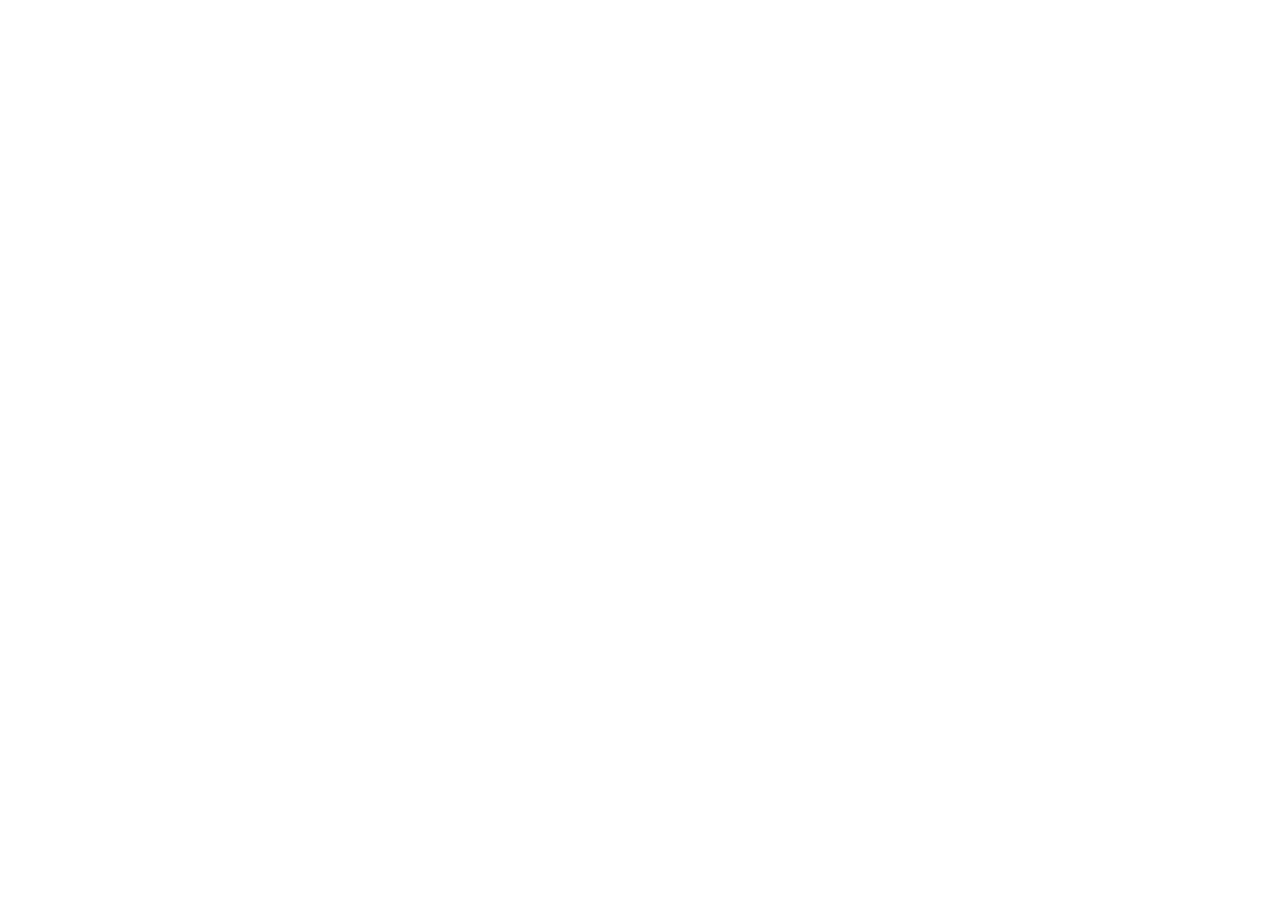
==== admin/index.html @ 6f90a0e0 "Add files via upload" ====
<!DOCTYPE html>
<html>
<head>
  <meta charset="utf-8" />
  <meta name="viewport" content="width=device-width, initial-scale=1.0" />
  <title>内容管理</title>
</head>
<body>
  <script src="https://unpkg.com/netlify-cms@^2.0.0/dist/netlify-cms.js"></script>
</body>
</html>
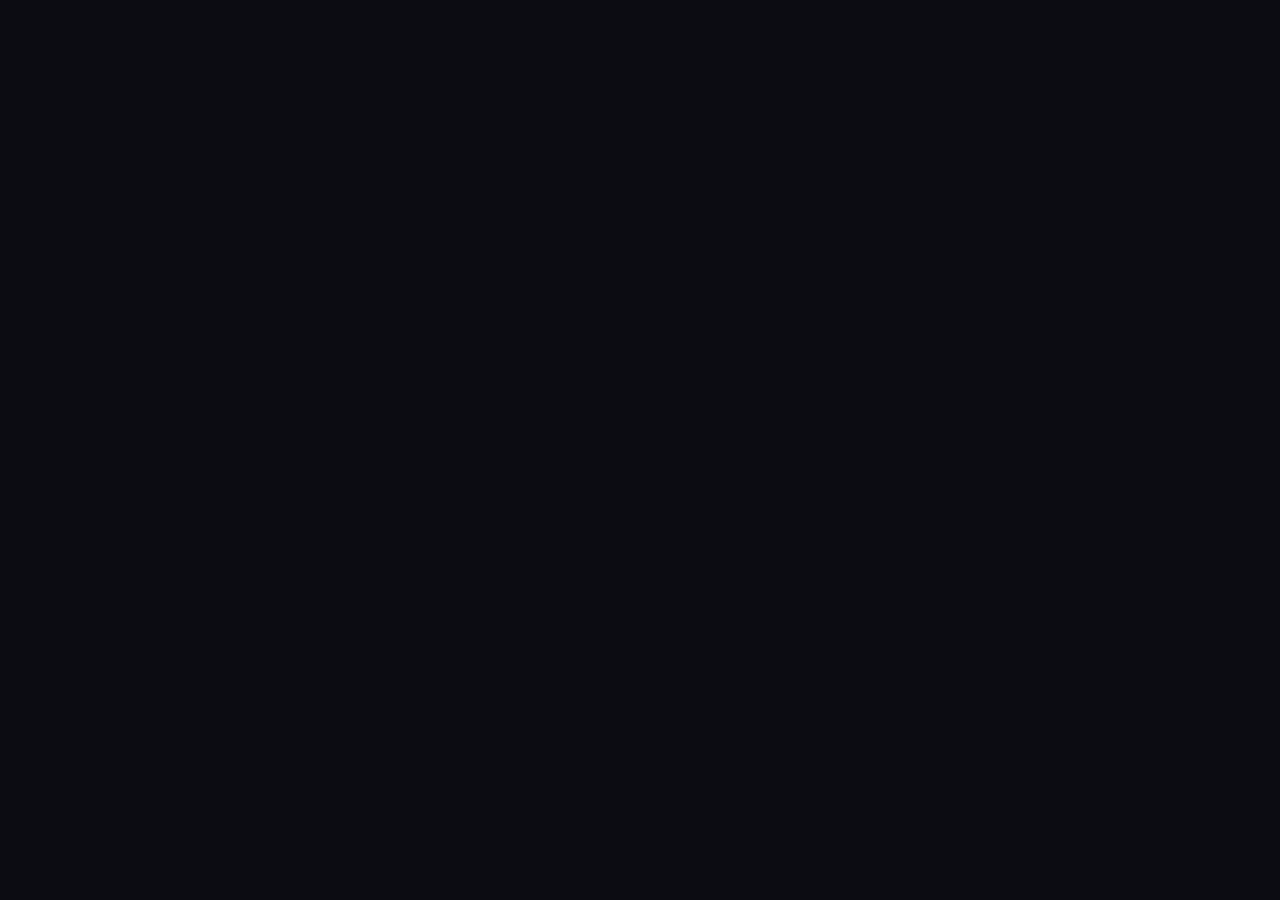
==== commit 5186e725: "Update index.html" ====
--- a/admin/index.html
+++ b/admin/index.html
@@ -1,11 +1,111 @@
 <!DOCTYPE html>
-<html>
+<html lang="zh-CN">
 <head>
   <meta charset="utf-8" />
   <meta name="viewport" content="width=device-width, initial-scale=1.0" />
-  <title>内容管理</title>
+  <title>内容管理 · 科技后台</title>
+  <style>
+    /* ===== Decap CMS 暗黑科技感后台（内嵌版） ===== */
+    :root {
+      --bg-primary: #0c0c12;
+      --bg-secondary: #16161f;
+      --border-color: #2a2a3c;
+      --accent: #00f2fe;
+      --accent2: #4facfe;
+      --text-primary: #e0e0f0;
+      --text-secondary: #9d9dbd;
+      --danger: #ff5e7e;
+      --radius: 8px;
+    }
+
+    body, [class*="Pane"], [class*="AppMain"], [class*="StyledAuthenticationPage"] {
+      background-color: var(--bg-primary) !important;
+      color: var(--text-primary) !important;
+      font-family: 'Inter', 'Segoe UI', 'PingFang SC', sans-serif !important;
+    }
+
+    [class*="Sidebar"], [class*="AppSidebar"] {
+      background-color: var(--bg-secondary) !important;
+      border-right: 1px solid var(--border-color) !important;
+    }
+
+    [class*="AppBar"], [class*="AppHeader"] {
+      background-color: var(--bg-secondary) !important;
+      border-bottom: 1px solid var(--border-color) !important;
+    }
+
+    [class*="Card"], [class*="Pane"], [class*="ControlPane"], [class*="Editor"] {
+      background-color: var(--bg-secondary) !important;
+      border: 1px solid var(--border-color) !important;
+      border-radius: var(--radius) !important;
+      box-shadow: 0 4px 20px rgba(0, 242, 254, 0.05) !important;
+    }
+
+    input, textarea, select, [class*="TextInput"], [class*="TextArea"], [class*="SelectContainer"] {
+      background-color: #1a1a28 !important;
+      border: 1px solid var(--border-color) !important;
+      color: var(--text-primary) !important;
+      border-radius: 6px !important;
+    }
+
+    input:focus, textarea:focus, select:focus {
+      border-color: var(--accent) !important;
+      box-shadow: 0 0 8px rgba(0, 242, 254, 0.3) !important;
+      outline: none !important;
+    }
+
+    button, [class*="Button"], [class*="btn"] {
+      background-color: #1f1f2e !important;
+      border: 1px solid var(--border-color) !important;
+      color: var(--text-primary) !important;
+      border-radius: 20px !important;
+      padding: 6px 16px !important;
+      transition: all 0.2s !important;
+    }
+
+    button:hover, [class*="Button"]:hover {
+      border-color: var(--accent) !important;
+      color: var(--accent) !important;
+      box-shadow: 0 0 12px rgba(0, 242, 254, 0.25) !important;
+    }
+
+    [class*="ButtonPrimary"], [class*="PublishButton"] {
+      background: linear-gradient(135deg, var(--accent), var(--accent2)) !important;
+      border: none !important;
+      color: #000 !important;
+      font-weight: bold !important;
+    }
+
+    label, [class*="FieldLabel"] {
+      color: var(--text-secondary) !important;
+      font-size: 0.85rem;
+      text-transform: uppercase;
+      letter-spacing: 0.05em;
+    }
+
+    [class*="ListCard"], [class*="ListItem"] {
+      background-color: #1a1a28 !important;
+      border: 1px solid var(--border-color) !important;
+      border-radius: var(--radius) !important;
+      margin-bottom: 8px !important;
+    }
+
+    [class*="SidebarLink"], [class*="NavLink"] {
+      color: var(--text-secondary) !important;
+    }
+
+    [class*="SidebarLink"]:hover, [class*="ActiveNavLink"] {
+      color: var(--accent) !important;
+      background: rgba(0, 242, 254, 0.05) !important;
+    }
+
+    ::-webkit-scrollbar { width: 8px; }
+    ::-webkit-scrollbar-track { background: var(--bg-primary); }
+    ::-webkit-scrollbar-thumb { background: var(--border-color); border-radius: 4px; }
+    ::-webkit-scrollbar-thumb:hover { background: var(--accent2); }
+  </style>
 </head>
 <body>
   <script src="https://unpkg.com/netlify-cms@^2.0.0/dist/netlify-cms.js"></script>
 </body>
-</html>+</html>
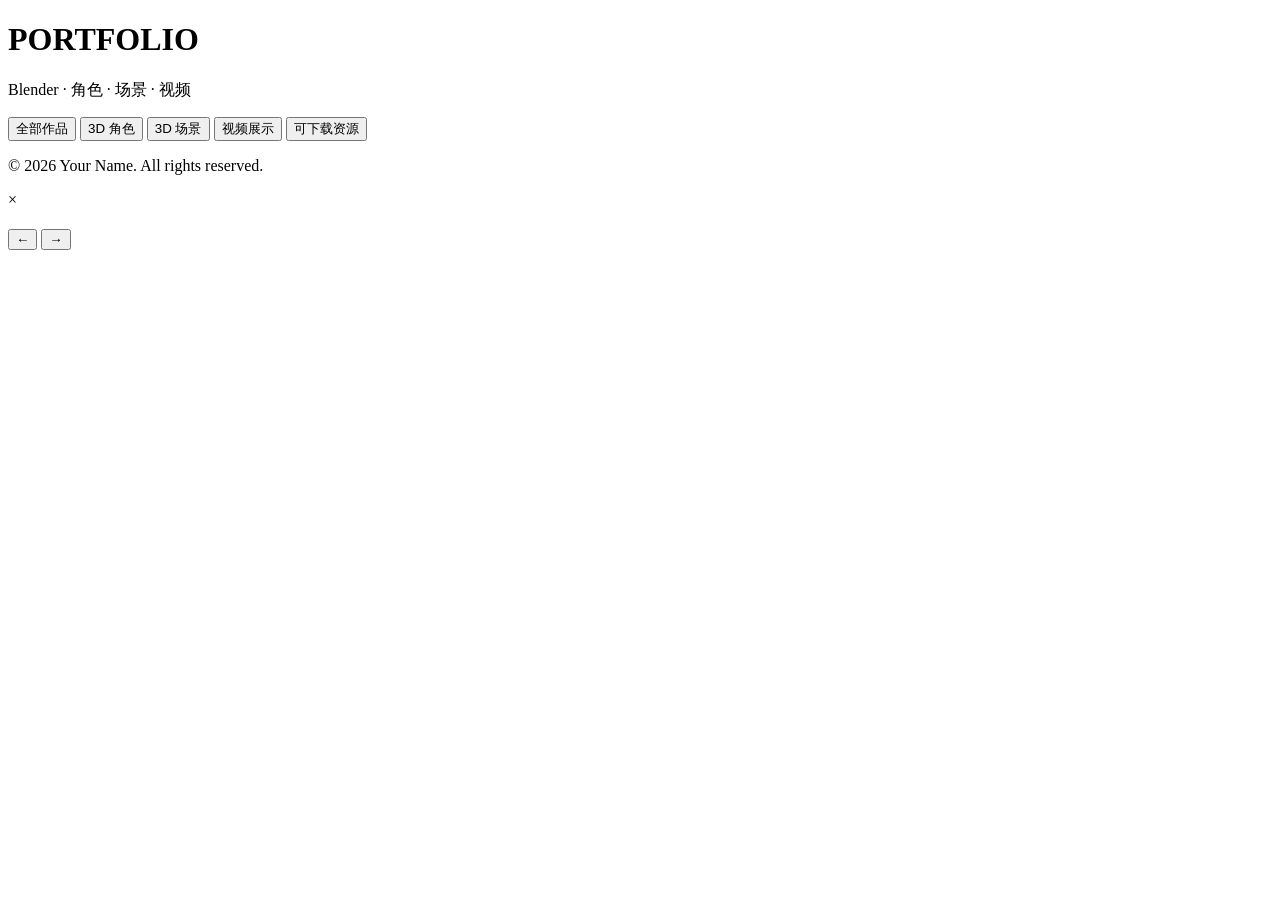
==== commit 89cb79ba: "Update index.html" ====
--- a/admin/index.html
+++ b/admin/index.html
@@ -1,111 +1,56 @@
 <!DOCTYPE html>
 <html lang="zh-CN">
 <head>
-  <meta charset="utf-8" />
-  <meta name="viewport" content="width=device-width, initial-scale=1.0" />
-  <title>内容管理 · 科技后台</title>
-  <style>
-    /* ===== Decap CMS 暗黑科技感后台（内嵌版） ===== */
-    :root {
-      --bg-primary: #0c0c12;
-      --bg-secondary: #16161f;
-      --border-color: #2a2a3c;
-      --accent: #00f2fe;
-      --accent2: #4facfe;
-      --text-primary: #e0e0f0;
-      --text-secondary: #9d9dbd;
-      --danger: #ff5e7e;
-      --radius: 8px;
-    }
-
-    body, [class*="Pane"], [class*="AppMain"], [class*="StyledAuthenticationPage"] {
-      background-color: var(--bg-primary) !important;
-      color: var(--text-primary) !important;
-      font-family: 'Inter', 'Segoe UI', 'PingFang SC', sans-serif !important;
-    }
-
-    [class*="Sidebar"], [class*="AppSidebar"] {
-      background-color: var(--bg-secondary) !important;
-      border-right: 1px solid var(--border-color) !important;
-    }
-
-    [class*="AppBar"], [class*="AppHeader"] {
-      background-color: var(--bg-secondary) !important;
-      border-bottom: 1px solid var(--border-color) !important;
-    }
-
-    [class*="Card"], [class*="Pane"], [class*="ControlPane"], [class*="Editor"] {
-      background-color: var(--bg-secondary) !important;
-      border: 1px solid var(--border-color) !important;
-      border-radius: var(--radius) !important;
-      box-shadow: 0 4px 20px rgba(0, 242, 254, 0.05) !important;
-    }
-
-    input, textarea, select, [class*="TextInput"], [class*="TextArea"], [class*="SelectContainer"] {
-      background-color: #1a1a28 !important;
-      border: 1px solid var(--border-color) !important;
-      color: var(--text-primary) !important;
-      border-radius: 6px !important;
-    }
-
-    input:focus, textarea:focus, select:focus {
-      border-color: var(--accent) !important;
-      box-shadow: 0 0 8px rgba(0, 242, 254, 0.3) !important;
-      outline: none !important;
-    }
-
-    button, [class*="Button"], [class*="btn"] {
-      background-color: #1f1f2e !important;
-      border: 1px solid var(--border-color) !important;
-      color: var(--text-primary) !important;
-      border-radius: 20px !important;
-      padding: 6px 16px !important;
-      transition: all 0.2s !important;
-    }
-
-    button:hover, [class*="Button"]:hover {
-      border-color: var(--accent) !important;
-      color: var(--accent) !important;
-      box-shadow: 0 0 12px rgba(0, 242, 254, 0.25) !important;
-    }
-
-    [class*="ButtonPrimary"], [class*="PublishButton"] {
-      background: linear-gradient(135deg, var(--accent), var(--accent2)) !important;
-      border: none !important;
-      color: #000 !important;
-      font-weight: bold !important;
-    }
-
-    label, [class*="FieldLabel"] {
-      color: var(--text-secondary) !important;
-      font-size: 0.85rem;
-      text-transform: uppercase;
-      letter-spacing: 0.05em;
-    }
-
-    [class*="ListCard"], [class*="ListItem"] {
-      background-color: #1a1a28 !important;
-      border: 1px solid var(--border-color) !important;
-      border-radius: var(--radius) !important;
-      margin-bottom: 8px !important;
-    }
-
-    [class*="SidebarLink"], [class*="NavLink"] {
-      color: var(--text-secondary) !important;
-    }
-
-    [class*="SidebarLink"]:hover, [class*="ActiveNavLink"] {
-      color: var(--accent) !important;
-      background: rgba(0, 242, 254, 0.05) !important;
-    }
-
-    ::-webkit-scrollbar { width: 8px; }
-    ::-webkit-scrollbar-track { background: var(--bg-primary); }
-    ::-webkit-scrollbar-thumb { background: var(--border-color); border-radius: 4px; }
-    ::-webkit-scrollbar-thumb:hover { background: var(--accent2); }
-  </style>
+  <meta charset="UTF-8">
+  <meta name="viewport" content="width=device-width, initial-scale=1.0">
+  <title>My 3D Portfolio · 科技感作品集</title>
+  <!-- 1. 设计变量 -->
+  <link rel="stylesheet" href="css/01-variables.css">
+  <!-- 2. 布局结构 -->
+  <link rel="stylesheet" href="css/02-layout.css">
+  <!-- 3. 组件样式 -->
+  <link rel="stylesheet" href="css/style.css">
 </head>
 <body>
-  <script src="https://unpkg.com/netlify-cms@^2.0.0/dist/netlify-cms.js"></script>
+  <div class="grid-bg"></div>
+  <header>
+    <h1 class="neon-text">PORTFOLIO</h1>
+    <p class="sub">Blender · 角色 · 场景 · 视频</p >
+    <div class="filter-bar" id="filter-bar">
+      <button class="filter-btn active" data-filter="all">全部作品</button>
+      <button class="filter-btn" data-filter="character">3D 角色</button>
+      <button class="filter-btn" data-filter="scene">3D 场景</button>
+      <button class="filter-btn" data-filter="video">视频展示</button>
+      <button class="filter-btn" data-filter="download">可下载资源</button>
+    </div>
+    <!-- 可选关于区域，你可以自己改文字 -->
+    <div class="about-section">
+      <!-- 这里可以写一段自我介绍，比如：<p>专注于 Blender 3D 渲染与建模</p > -->
+    </div>
+  </header>
+
+  <main id="works-grid" class="works-grid"></main>
+
+  <footer class="site-footer">
+    <p>© 2026 Your Name. All rights reserved.</p >
+  </footer>
+
+  <!-- 详情弹窗 -->
+  <div id="modal" class="modal">
+    <div class="modal-content">
+      <span class="close">&times;</span>
+      <div class="modal-media" id="modal-media"></div>
+      <h2 id="modal-title"></h2>
+      <p id="modal-desc"></p >
+      <div id="modal-download"></div>
+      <div class="modal-nav">
+        <button id="prev-media">←</button>
+        <span id="media-counter"></span>
+        <button id="next-media">→</button>
+      </div>
+    </div>
+  </div>
+
+  <script src="js/script.js"></script>
 </body>
 </html>
